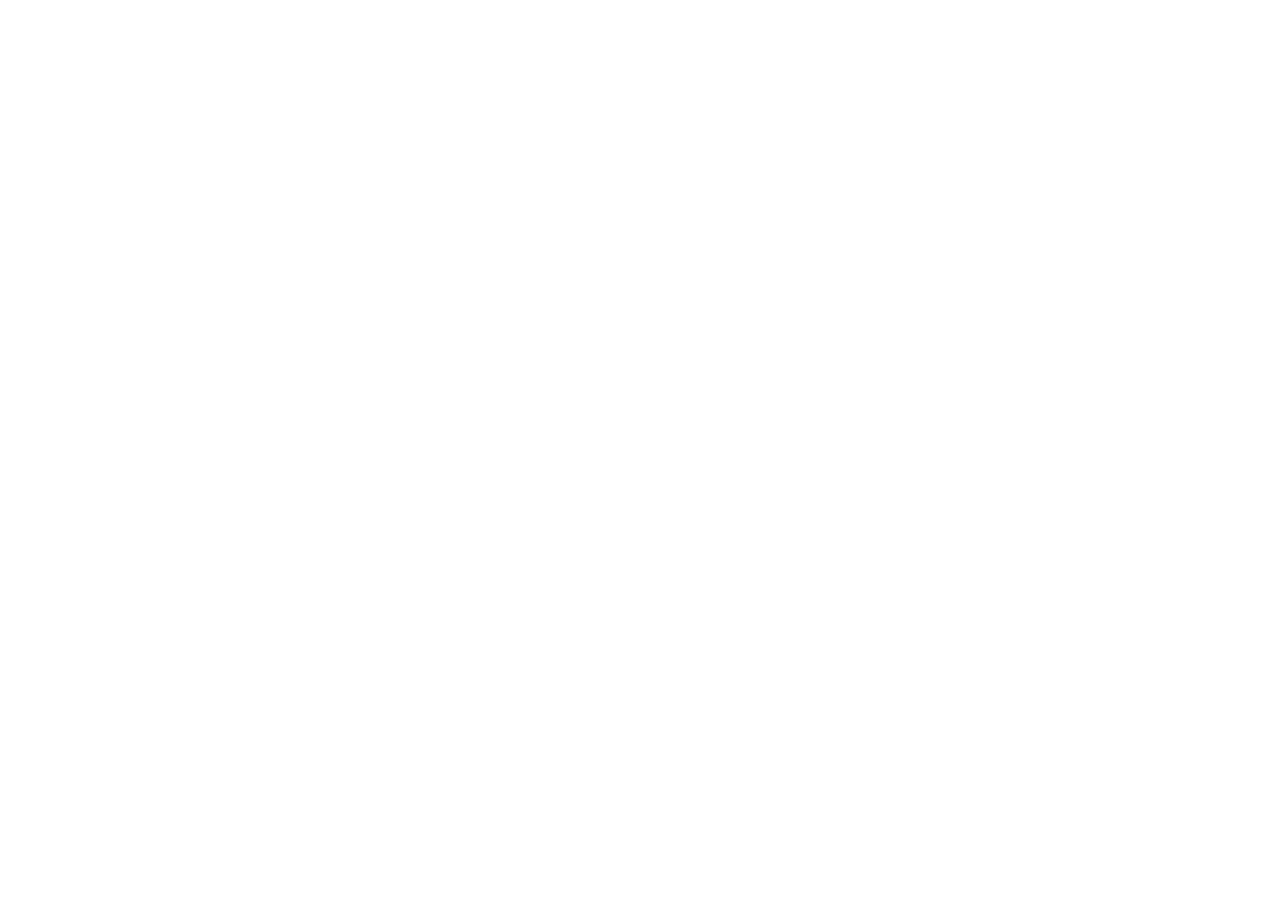
==== index.html @ 7d342e56 "linked css file" ====
<!DOCTYPE html>
<html lang="en">
<head>
    <meta charset="UTF-8">
    <meta http-equiv="X-UA-Compatible" content="IE=edge">
    <meta name="viewport" content="width=device-width, initial-scale=1.0">
    <title>Bootstrap 5 Training</title>
    <link rel="stylesheet" href="css/bootstrap.min.css">
</head>
<body>
    
</body>
</html>
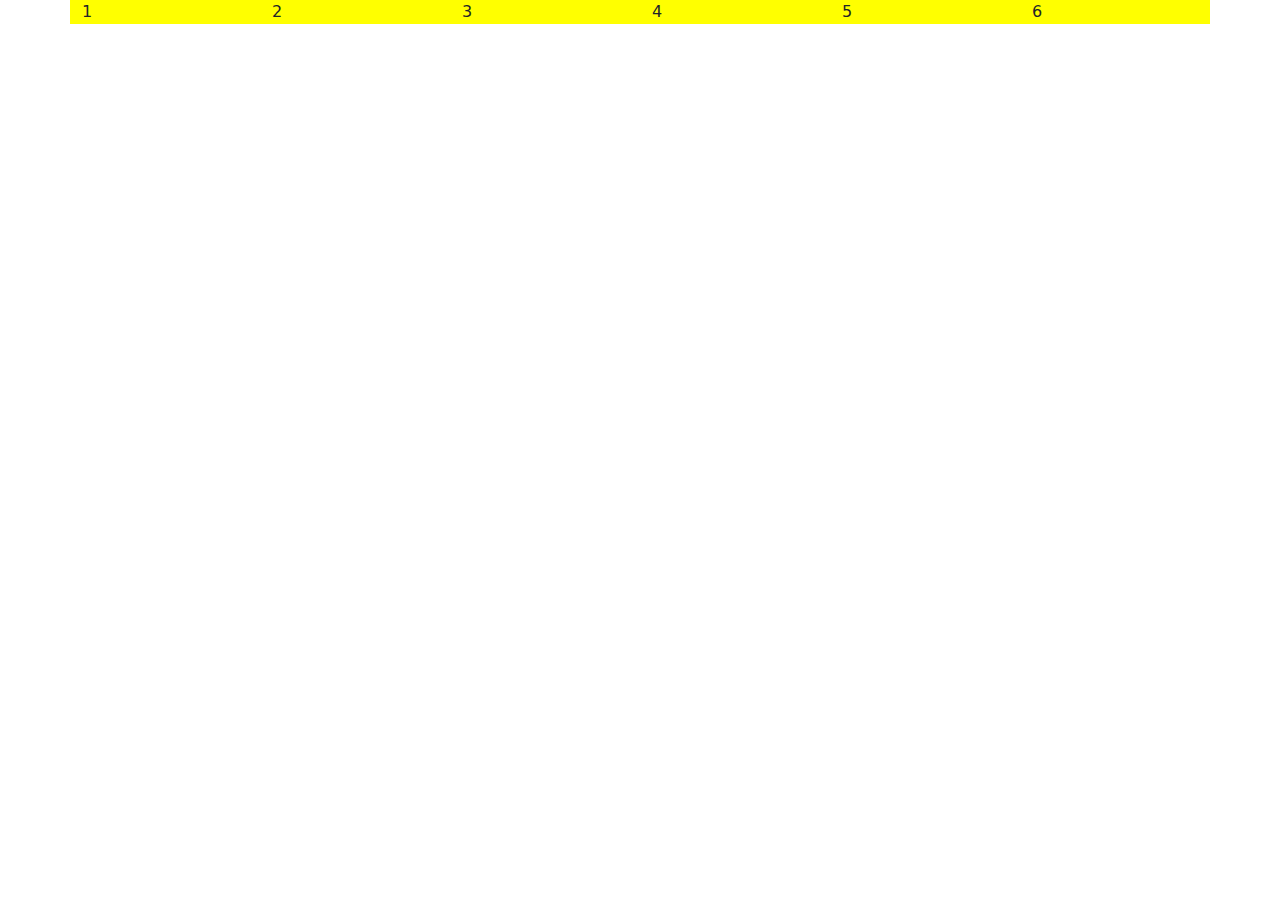
==== commit 261a73eb: "base created" ====
--- a/index.html
+++ b/index.html
@@ -6,8 +6,35 @@
     <meta name="viewport" content="width=device-width, initial-scale=1.0">
     <title>Bootstrap 5 Training</title>
     <link rel="stylesheet" href="css/bootstrap.min.css">
+    <link rel="stylesheet" href="css/main.css">
 </head>
 <body>
+
+    <header class="header">
+        <div class="container">
+            <div class="row">
+                <div class="col-6 col-lg-2">1</div>
+                <div class="col-6 col-lg-2">2</div>
+                <div class="col-6 col-lg-2">3</div>
+                <div class="col-6 col-lg-2">4</div>
+                <div class="col-6 col-lg-2">5</div>
+                <div class="col-6 col-lg-2">6</div>
+            </div>
+            
+        </div>
+    </header>
+
+    <section>
+        <div class="container">
+
+        </div>
+    </section>
+
+    <footer>
+        <div class="container">
+
+        </div>
+    </footer>
     
 </body>
 </html>--- a/css/main.css
+++ b/css/main.css
@@ -0,0 +1,3 @@
+.row > * {
+    background: yellow;
+}